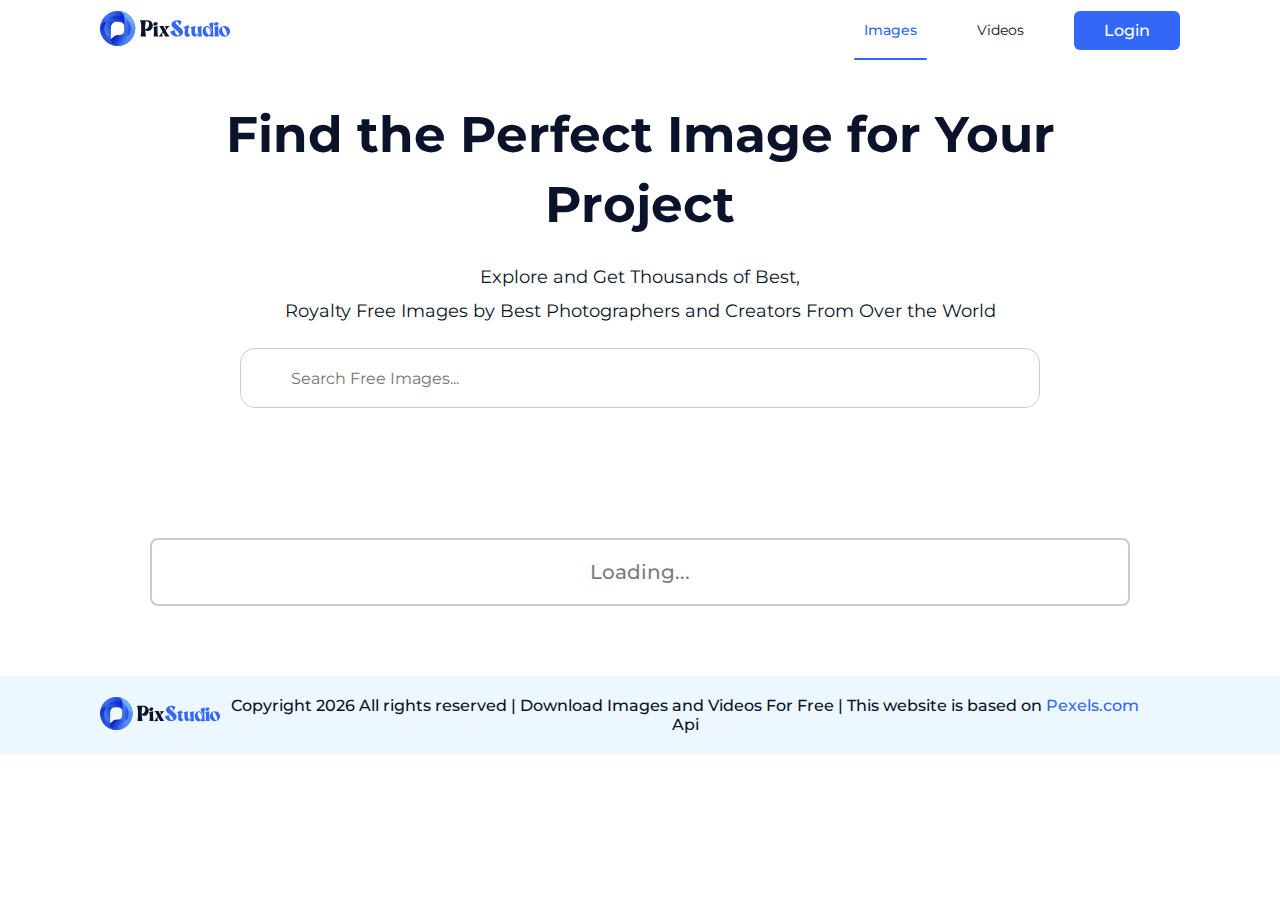
==== index.html @ 45ed2290 "first commit" ====
<!DOCTYPE html>
<html lang="en">
  <head>
    <meta charset="UTF-8" />
    <meta name="viewport" content="width=device-width, initial-scale=1.0" />
    <title>PixStudio - Download Free Images</title>

    <!-- Favicon -->
    <link
      rel="shortcut icon"
      href="./assets/Image/favicon.ico"
      type="image/x-icon"
    />
    <link
      rel="shortcut icon"
      href="./assets/Image/apple-touch-icon.png"
      type="image/x-icon"
    />

    <!-- Flaticon Link -->
    <link
      rel="stylesheet"
      href="https://cdn-uicons.flaticon.com/uicons-regular-rounded/css/uicons-regular-rounded.css"
    />
    <link
      rel="stylesheet"
      href="https://cdn-uicons.flaticon.com/uicons-bold-rounded/css/uicons-bold-rounded.css"
    />
    <link
      rel="stylesheet"
      href="https://cdn-uicons.flaticon.com/uicons-solid-rounded/css/uicons-solid-rounded.css"
    />

    <!-- Css File Link -->
    <link rel="stylesheet" href="./assets/css/images.css" />
    <link rel="stylesheet" href="./assets/css/responsive.css" />
  </head>
  <body>
    <!-- =========================
          Preloader 
    ========================= -->
    <section class="preloader">
      <div class="spinner"></div>
    </section>

    <!-- =========================
          Go To Top Button 
    ========================= -->
    <div class="top-btn">
      <button id="top">
        <i class="fi fi-rr-arrow-small-up"></i>
      </button>
    </div>

    <!-- =========================
          Preview Section 
    ========================= -->
    <section class="preview-image">
      <div class="preview-wrapper">
        <div class="image-preview-container">
          <img src="" id="preview-img" alt="preview-image" />
          <i class="fi fi-br-expand" id="expand"></i>
        </div>

        <div class="image-preview-detail">
          <div class="image-detail-container">
            <span
              >Image Details
              <i style="cursor: pointer" class="fi fi-br-cross close"></i>
            </span>

            <div class="title-photographer">
              <div class="title">
                <p>Title</p>
                <h2 id="title">Title</h2>
              </div>
              <div class="photographer">
                <p>Capture By</p>
                <h2 id="photographer">
                  <i class="uil uil-camera"></i>Photographer
                </h2>
              </div>
            </div>

            <div class="save-like">
              <button><i class="fi fi-br-bookmark"></i></button>
              <button><i class="fi fi-br-heart"></i></button>
            </div>

            <button id="downloadImg">
              <i class="fi fi-sr-download"></i>Download
            </button>
          </div>
        </div>
      </div>
    </section>

    <!-- =========================
          Full Screen Section 
    ========================= -->
    <section class="full-screen">
      <img id="full-screen-img" src="" alt="full-screen-img" />
      <i style="cursor: pointer" class="fi fi-br-cross close-full-screen"></i>
    </section>

    <!-- =========================
          Header Section 
    ========================= -->
    <header class="header">
      <!-- Logo -->
      <div class="logo">
        <a href="./index.html">
          <img src="./assets/Image/Logo.svg" alt="logo" />
        </a>
      </div>

      <!-- =========================
                Navbar 
      ========================= -->
      <nav class="navbar">
        <ul class="nav-links">
          <li class="active"><a href="#">Images</a></li>
          <li><a href="./videos.html">Videos</a></li>
          <!-- <li><a href="#">Contact</a></li> -->
          <a href="./login.html" class="login">Login</a>
        </ul>
      </nav>

      <!-- =========================
                Menu Icon 
      ========================= -->
      <div class="menu-icon">
        <span></span>
        <span></span>
        <span></span>
      </div>
    </header>

    <!-- =========================
            Hero Section 
    ========================= -->
    <section class="hero-section">
      <div class="wrapper">
        <div class="text">
          <h1>Find the Perfect Image for Your Project</h1>
          <p>
            Explore and Get Thousands of Best, <br />
            Royalty Free Images by Best Photographers and Creators From Over the
            World
          </p>
        </div>

        <div class="search-form">
          <i class="fi fi-br-search"></i>
          <input
            type="text"
            placeholder="Search Free Images..."
            id="search-images"
            autocomplete="off"
          />
        </div>
      </div>
    </section>

    <!-- =========================
          Main Gallery Section 
    ========================= -->
    <section class="gallery-section">
      <div class="gallery-wrapper">
        <!-- <div class="img-container">
          <div class="img-details">
            <div class="detail-wrapper">
              <span class="title">Title</span>
              <span class="photographer"><i class="uil uil-camera"></i> Photographer</span>
            </div>
          </div>
          <img src="./assets/Image/Img_1.jpg" alt="image" />
        </div> -->
      </div>
      <div class="btn">
        <button id="load-more">Load More</button>
      </div>
    </section>

    <!-- =========================
          Footer Section 
    ========================= -->
    <footer>
      <div class="logo">
        <a href="./index.html">
          <img src="./assets/Image/Logo.svg" alt="logo" />
        </a>
      </div>
      <div class="text">
        <p>
          Copyright <i class="uil uil-copyright"></i>
          <script>
            document.write(new Date().getFullYear());
          </script>
          All rights reserved | Download Images and Videos For Free | This
          website is based on
          <a href="https://www.pexels.com" target="_blank">Pexels.com</a> Api
        </p>
      </div>

      <div class="social-links">
        <span><i class="uil uil-facebook-f"></i></span>
        <span><i class="uil uil-twitter"></i></span>
        <span><i class="uil uil-instagram"></i></span>
      </div>
    </footer>

    <!-- =========================
        Custom JavaScript File 
    ========================= -->
    <script src="https://cdn.jsdelivr.net/npm/sweetalert2@11"></script>
    <script src="assets/js/script.js" defer></script>
    <script src="./assets/js/imagesApi.js" defer></script>
  </body>
</html>
---- assets/css/images.css ----
@import url("https://fonts.googleapis.com/css2?family=Montserrat:wght@200;300;400;500;600;700;800&display=swap");

* {
  margin: 0;
  padding: 0;
  box-sizing: border-box;
  font-family: "Montserrat", sans-serif;
  list-style: none;
  text-decoration: none;
  outline: none;
}

:root {
  --explore-50: #ecf7ff;
  --explore-100: #dcf0ff;
  --explore-200: #c0e2ff;
  --explore-300: #9acdff;
  --explore-400: #73adff;
  --explore-500: #528cff;
  --explore-600: #3367f8;
  --explore-700: #2652dc;
  --explore-800: #2247b1;
  --explore-900: #24418b;
  --explore-950: #0b132a;
  --grey-color: #7c7c7c;
  --white-color: #fff;
  --border-color: #ccc;
}

::selection {
  background-color: #2652dc;
  color: #fff;
}

::-webkit-scrollbar {
  appearance: none;
  width: 8px;
  height: 8px;
  background-color: #ddd;
  border-radius: 50px;
}
::-webkit-scrollbar-thumb {
  background-color: #ccc;
  border-radius: 50px;
  border: 1px solid #999;
}

html {
  font-size: 62.5%;
  scroll-behavior: smooth;
}

body {
  width: 100%;
  height: 100vh;
  position: relative;
}

/* preloader Section Design */

.preloader {
  position: fixed;
  width: 100%;
  height: 100%;
  background-color: rgba(255, 255, 255, 0.7);
  backdrop-filter: blur(10px);
  z-index: 9999;
  display: flex;
  align-items: center;
  justify-content: center;
  gap: 2rem;
  transition: 0.3s ease-in-out;
}
.preloader.hide-loader {
  opacity: 0;
  visibility: hidden;
  pointer-events: none;
}
.preloader .spinner {
  width: 9rem;
  height: 9rem;
  border: 5px solid var(--explore-950);
  border-radius: 50%;
  border-top: transparent;
  border-right: transparent;
  border-left: transparent;
  animation: spinner 0.5s infinite linear;
}
.preloader span {
  font-size: 3rem;
  font-weight: 600;
  color: var(--explore-950);
}

@keyframes spinner {
  0% {
    transform: rotate(0%);
  }
  100% {
    transform: rotate(360deg);
  }
}

/* Go To Top Button Design */

.top-btn {
  position: fixed;
  bottom: 4rem;
  right: 4rem;
  width: 4rem;
  height: 4rem;
  background-color: var(--white-color);
  box-shadow: 0 0 10px rgba(0, 0, 0, 0.3);
  border-radius: 0.5rem;
  transform: scale(0);
  transition: 0.3s ease-in-out;
}
.top-btn.scroll-top {
  transform: scale(1);
}
.top-btn button {
  width: 100%;
  height: 100%;
  background-color: transparent;
  border: 0;
  cursor: pointer;
}
.top-btn button i {
  font-size: 2.5rem;
  color: var(--explore-950);
}

/* Preview Section Design */

.preview-image {
  position: fixed;
  top: 0;
  left: 0;
  width: 100%;
  height: 100%;
  background-color: rgba(0, 0, 0, 0.7);
  z-index: 999;
  transition: all 0.2s ease-in-out;
  opacity: 0;
  visibility: hidden;
  pointer-events: none;
}
.preview-image.show-preview {
  opacity: 1;
  visibility: visible;
  pointer-events: all;
}
.preview-image .preview-wrapper {
  position: absolute;
  width: 80vw;
  height: 80vh;
  display: flex;
  align-items: center;
  justify-content: space-between;
  background-color: var(--white-color);
  top: 50%;
  left: 50%;
  transform: translate(-50%, -50%);
  border-radius: 3rem;
  overflow: hidden;
}
.preview-wrapper .image-preview-container {
  width: 70%;
  height: 100%;
  background-color: var(--white-color);
  padding: 5rem;
  display: flex;
  align-items: center;
  justify-content: center;
  position: relative;
}
.image-preview-container img {
  width: 80%;
  height: 80%;
  object-fit: contain;
}
.image-preview-container i {
  position: absolute;
  right: 6rem;
  bottom: 6rem;
  font-size: 2rem;
  color: var(--explore-950);
  cursor: pointer;
  padding: 1rem;
  border: 1px solid var(--border-color);
  border-radius: 0.5rem;
  text-align: center;
  line-height: 1rem;
  transition: 0.2s ease-in-out;
}
.image-preview-container i:hover {
  border-color: var(--explore-950);
}

.preview-wrapper .image-preview-detail {
  width: 30%;
  height: 100%;
  background-color: var(--white-color);
  padding: 5rem 5rem 0 0;
}
.image-preview-detail .image-detail-container {
  width: 100%;
  height: 100%;
}

.image-detail-container span {
  width: 100%;
  display: flex;
  align-items: center;
  justify-content: space-between;
  font-size: 1.5rem;
  font-weight: 500;
  color: var(--grey-color);
}
.image-detail-container span i {
  font-size: 2rem;
  color: var(--explore-950);
}
.image-detail-container .title-photographer {
  width: 100%;
  display: flex;
  flex-direction: column;
  margin-top: 1.5rem;
  gap: 1.5rem;
}
.title-photographer .title p,
.title-photographer .photographer p {
  font-size: 1.6rem;
  color: var(--grey-color);
  margin-bottom: 0.8rem;
}
.title-photographer .title h2,
.title-photographer .photographer h2 {
  font-size: 2rem;
  color: var(--explore-950);
}
.title-photographer .photographer h2 {
  display: flex;
  align-items: center;
  gap: 1rem;
}
.title-photographer .photographer i {
  font-size: 2.5rem;
  color: var(--explore-950);
}

.image-detail-container .save-like {
  margin-top: 1.5rem;
  display: flex;
  align-items: center;
  gap: 1.2rem;
}
.save-like button {
  width: 4rem;
  height: 4rem;
  background-color: transparent;
  border: 1px solid var(--border-color);
  border-radius: 0.5rem;
  cursor: pointer;
  text-align: center;
}
.save-like button i {
  font-size: 1.8rem;
  line-height: 4rem;
}

.image-detail-container > button {
  padding: 1.2rem 2.4rem;
  margin-top: 1.5rem;
  font-size: 1.6rem;
  font-weight: 600;
  background-color: var(--explore-600);
  border: 0;
  border-radius: 0.8rem;
  color: var(--white-color);
  display: flex;
  align-items: center;
  gap: 1rem;
  cursor: pointer;
  transition: 0.2s ease-in-out;
}
.image-detail-container > button i {
  font-size: 2rem;
}
.image-detail-container > button:hover {
  background-color: var(--explore-700);
}

/* Full Screen Section Design */

.full-screen {
  position: fixed;
  width: 100%;
  height: 100%;
  top: 0;left: 0;
  z-index: 9999;
  background-color: var(--explore-950);
  opacity: 0;
  visibility: hidden;
  pointer-events: none;
}
.full-screen.open {
  opacity: 1;
  visibility: visible;
  pointer-events: all;
}
.full-screen img {
  width: 100%;
  height: 100%;
  object-fit: contain;
}
.full-screen i {
  position: absolute;
  right: 2rem;
  top: 2rem;
  font-size: 2.5rem;
  color: var(--white-color);
}

/* Header Section Design */

.header {
  position: fixed;
  top: 0;
  left: 0;
  width: 100%;
  height: 6rem;
  background-color: var(--white-color);
  display: flex;
  align-items: center;
  justify-content: space-between;
  padding: 0 10rem;
  /* border-bottom: 1px solid var(--border-color); */
  transition: 0.2s ease-in-out;
  z-index: 1;
}
.header.scroll {
  height: 7rem;
  border: none;
  box-shadow: 0 3px 10px rgba(0, 0, 0, 0.15);
}

.header .logo,
.header .navbar,
.navbar .nav-links,
.nav-links li {
  height: 100%;
  display: flex;
  align-items: center;
}
.header .logo img {
  width: 13rem;
}

/* Header - Navbar Design */

.navbar .nav-links {
  gap: 4rem;
}
.nav-links li {
  position: relative;
  padding: 1rem;
}
.nav-links li::before {
  content: "";
  position: absolute;
  bottom: 0;
  left: 0;
  width: 0;
  height: 2px;
  background-color: var(--explore-600);
  border-radius: 4rem;
  transition: 0.3s ease-in-out;
}
.nav-links li:hover::before {
  width: 100%;
}
.nav-links li.active::before {
  width: 100%;
}
.nav-links li a {
  font-size: 1.4rem;
  font-weight: 400;
  color: var(--explore-950);
  transition: 0.2s ease-in-out;
}
.nav-links li:hover a {
  color: var(--explore-600);
}
.nav-links li.active a {
  color: var(--explore-600);
  font-weight: 500;
}

.nav-links .login {
  padding: 1rem 3rem;
  background-color: var(--explore-600);
  color: var(--white-color);
  font-size: 1.6rem;
  font-weight: 500;
  border-radius: 0.6rem;
  transition: 0.2s ease-in-out;
}
.nav-links .login:hover {
  background-color: var(--explore-700);
}

/* Header - Menu Icon Design */

.header .menu-icon {
  position: relative;
  width: 7rem;
  height: 100%;
  display: flex;
  align-items: center;
  justify-content: center;
  cursor: pointer;
  overflow: hidden;
  display: none;
}
.menu-icon span {
  position: absolute;
  width: 3rem;
  height: 2px;
  background-color: var(--explore-950);
  border-radius: 10rem;
  transition: all 0.1s ease-in-out;
}
.menu-icon span:nth-child(1) {
  transform: translateY(-8px);
}
.menu-icon.active span:nth-child(1) {
  transform: rotate(45deg);
}
.menu-icon span:nth-child(2) {
  transform: translateY(8px);
}
.menu-icon.active span:nth-child(2) {
  transform: rotate(315deg);
}
.menu-icon.active span:nth-child(3) {
  transform: scale(0);
}

/* Hero Section Design */

.hero-section {
  width: 100%;
  padding: 10rem 0 5rem;
  display: flex;
  align-items: center;
  justify-content: center;
}
.hero-section .wrapper {
  max-width: 100rem;
  width: 100%;
  text-align: center;
  display: flex;
  flex-direction: column;
  align-items: center;
  justify-content: center;
  transition: all 0.3s ease-in-out;
}
.wrapper .text h1 {
  font-size: 5rem;
  color: var(--explore-950);
  line-height: 7rem;
  margin-bottom: 2rem;
  transition: all 0.3s ease-in-out;
}
.wrapper .text p {
  font-size: 1.8rem;
  line-height: 3.4rem;
  color: var(--explore-950);
  margin-bottom: 2rem;
  transition: all 0.3s ease-in-out;
}

.wrapper .search-form {
  position: relative;
  width: 80rem;
  height: 6rem;
  border-radius: 1.5rem;
  border: 1px solid var(--border-color);
  transition: all 0.3s ease-in-out;
}
.search-form i {
  position: absolute;
  top: 50%;
  left: 1.5rem;
  transform: translateY(-50%);
  font-size: 2rem;
  color: var(--grey-color);
}
.search-form input {
  position: absolute;
  top: 0;
  left: 0;
  width: 100%;
  height: 100%;
  background-color: transparent;
  border: 0;
  padding: 0 5rem;
  font-size: 1.6rem;
  font-weight: 400;
  color: var(--explore-950);
}

/* Main Gallery Section Design */

.gallery-section {
  width: 100%;
  padding: 0 15rem;
  margin-top: 5rem;
  display: flex;
  flex-direction: column;
  align-items: center;
  justify-content: center;
  gap: 3rem;
  transition: 0.3s ease-in-out;
}
.gallery-section .gallery-wrapper {
  width: 100%;
  overflow-y: auto;
  columns: 3 34rem;
  gap: 3rem;
  transition: 0.3s ease-in-out;
}
.gallery-wrapper .img-container {
  width: 100%;
  margin-bottom: 3rem;
  border-radius: 2rem;
  position: relative;
  overflow: hidden;
  cursor: pointer;
}
.img-container img {
  width: 100%;
  height: 100%;
  border-radius: 2rem;
  object-fit: cover;
  transition: 0.3s ease-in-out;
}

.gallery-wrapper .img-container:hover .img-details {
  bottom: 3px;
}

.img-container .img-details {
  position: absolute;
  width: 100%;
  left: 0;
  bottom: -400px;
  border-radius: 0 0 2rem 2rem;
  display: flex;
  flex-direction: column;
  justify-content: space-between;
  transition: bottom 0.3s ease-in-out;
  background: linear-gradient(to top, rgba(0, 0, 0, 0.7), transparent);
}
.img-details .detail-wrapper {
  width: 100%;
  padding: 1.5rem 0;
  text-align: center;
  display: flex;
  flex-direction: column;
  gap: 1rem;
}
.detail-wrapper .title {
  font-size: 1.8rem;
  font-weight: 600;
  color: var(--white-color);
}
.detail-wrapper .photographer {
  display: flex;
  align-items: center;
  justify-content: center;
  gap: 1rem;
  font-size: 1.8rem;
  font-weight: 500;
  color: var(--white-color);
  text-align: center;
}
.detail-wrapper .photographer i {
  font-size: 3rem;
}

.gallery-section .btn {
  width: 100%;
}
.gallery-section .btn #load-more {
  width: 100%;
  padding: 2rem;
  border: 2px solid var(--border-color);
  border-radius: 0.8rem;
  color: var(--grey-color);
  background-color: transparent;
  font-size: 2rem;
  font-weight: 500;
  margin-bottom: 2rem;
  cursor: pointer;
  transition: 0.2s ease-in-out;
}
.gallery-section .btn #load-more:hover {
  border-color: var(--explore-950);
  color: var(--explore-950);
}

/* Footer Design */

footer {
  width: 100%;
  padding: 2rem 10rem;
  background-color: var(--explore-50);
  display: flex;
  align-items: center;
  justify-content: space-between;
  margin-top: 5rem;
}
footer .logo {
  height: 100%;
}
footer .logo img {
  width: 12rem;
}
footer .text p {
  text-align: center;
  font-size: 1.6rem;
  font-weight: 500;
  color: var(--explore-950);
}
.text a {
  color: var(--explore-600);
}
footer .social-links {
  height: 100%;
  display: flex;
  align-items: center;
  gap: 1.5rem;
}
.social-links span i {
  font-size: 1.8rem;
  cursor: pointer;
  transition: 0.2s ease;
}
.social-links span i:hover {
  color: var(--explore-600);
}
---- assets/css/responsive.css ----
:root {
  --explore-50: #ecf7ff;
  --explore-100: #dcf0ff;
  --explore-200: #c0e2ff;
  --explore-300: #9acdff;
  --explore-400: #73adff;
  --explore-500: #528cff;
  --explore-600: #3367f8;
  --explore-700: #2652dc;
  --explore-800: #2247b1;
  --explore-900: #24418b;
  --explore-950: #0b132a;
  --grey-color: #7c7c7c;
  --white-color: #fff;
  --border-color: #ccc;
}

html {
  font-size: 62.5%;
  scroll-behavior: smooth;
}

@media screen and (max-width: 1200px) {
  .top-btn {
    width: 3rem;
    height: 3rem;
    right: 2.5rem;
    z-index: 999;
  }
  .header {
    padding: 0 5rem;
  }
  .gallery-section {
    padding: 0 7.5rem;
  }
  footer {
    flex-direction: column;
    gap: 2rem;
  }
}
@media screen and (max-width: 900px) {
  .hero-section {
    padding: 10rem 0 2.5rem;
  }
  .hero-section .wrapper {
    max-width: 60rem;
    width: 100%;
  }
  .hero-section .wrapper .text h1 {
    font-size: 4rem;
    line-height: 5rem;
  }
  .hero-section .wrapper .text p {
    font-size: 1.5rem;
    line-height: 2.8rem;
  }
  .wrapper .search-form {
    width: 55rem;
  }
  footer {
    flex-direction: column;
    gap: 2rem;
  }
  footer .text p {
    font-size: 1.4rem;
  }
}
@media screen and (max-width: 750px) {
  .header {
    padding: 0 2.5rem;
  }
  .header .menu-icon {
    display: block;
    display: flex;
    align-items: center;
    justify-content: flex-end;
  }
  .header .navbar {
    position: absolute;
    top: -700%;
    left: 0;
    width: 100vw;
    height: 40rem;
    padding: 2rem;
    background-color: var(--white-color);
    transition: 0.3s ease-in-out;
    z-index: -1;
  }
  .header .navbar.open {
    top: 100%;
  }
  .navbar .nav-links {
    width: 100%;
    height: 100%;
    display: flex;
    flex-direction: column;
    align-items: center;
    justify-content: center;
  }
  .nav-links li {
    width: 20%;
    height: 5rem;
    display: flex;
    align-items: center;
    justify-content: center;
    text-align: center;
  }
  .nav-links li a {
    font-size: 1.8rem;
  }
  .nav-links a {
    width: 20%;
    height: 5rem;
    display: flex;
    align-items: center;
    justify-content: center;
  }
  .hero-section {
    padding: 10rem 0 1.25rem;
  }
  .gallery-section {
    padding: 0 3.75rem;
  }
  footer .text p {
    font-size: 1.2rem;
  }
}

@media screen and (max-width: 600px) {
  .hero-section .wrapper {
    max-width: 50rem;
    width: 100%;
  }
  .hero-section .wrapper .text h1 {
    font-size: 2.5rem;
    line-height: 3rem;
  }
  .hero-section .wrapper .text p {
    font-size: 1.2rem;
    line-height: 1.8rem;
  }
  .wrapper .search-form {
    width: 100%;
  }
}

@media screen and (max-width: 480px) {
  .hero-section .wrapper {
    max-width: 40rem;
    width: 100%;
  }
  .hero-section .wrapper .text h1 {
    font-size:2rem;
    line-height: 2.4rem;
  }
  .hero-section .wrapper .text p {
    font-size: 1.2rem;
    line-height: 1.8rem;
  }
  .wrapper .search-form {
    width: 100%;
  }
}
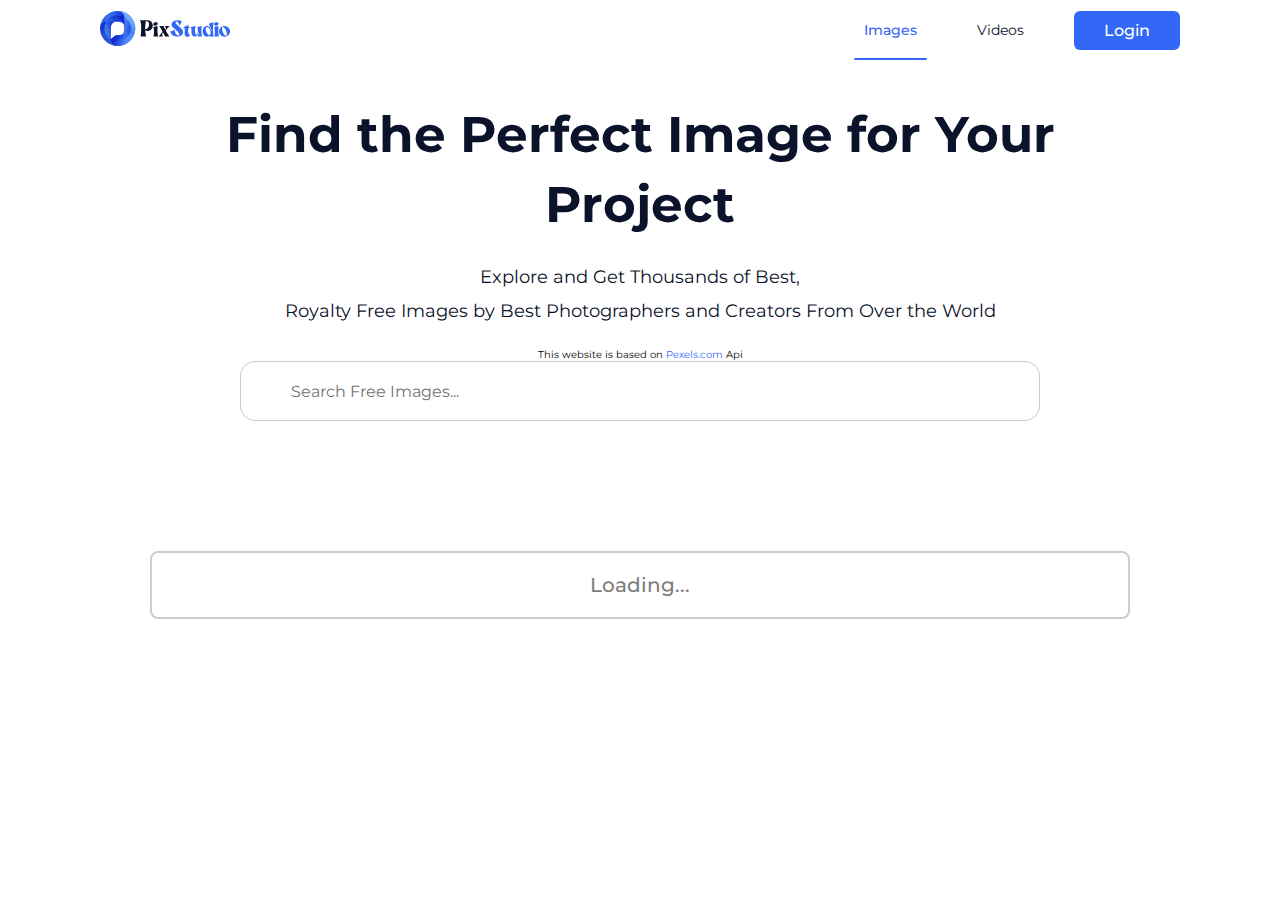
==== commit 4488c0ca: ".../..." ====
--- a/index.html
+++ b/index.html
@@ -63,11 +63,9 @@
         </div>
 
         <div class="image-preview-detail">
+          <i class="fi fi-br-cross close"></i>
           <div class="image-detail-container">
-            <span
-              >Image Details
-              <i style="cursor: pointer" class="fi fi-br-cross close"></i>
-            </span>
+            <span>Image Details </span>
 
             <div class="title-photographer">
               <div class="title">
@@ -122,7 +120,7 @@
           <li class="active"><a href="#">Images</a></li>
           <li><a href="./videos.html">Videos</a></li>
           <!-- <li><a href="#">Contact</a></li> -->
-          <a href="./login.html" class="login">Login</a>
+          <a href="http://localhost/pixstudio/login.php" class="login">Login</a>
         </ul>
       </nav>
 
@@ -148,10 +146,15 @@
             Royalty Free Images by Best Photographers and Creators From Over the
             World
           </p>
+          <span
+            >This website is based on
+            <a href="https://www.pexels.com" target="_blank">Pexels.com</a>
+            Api</span
+          >
         </div>
 
         <div class="search-form">
-          <i class="fi fi-br-search"></i>
+          <i class="fi fi-rr-search"></i>
           <input
             type="text"
             placeholder="Search Free Images..."
@@ -184,7 +187,7 @@
 
     <!-- =========================
           Footer Section 
-    ========================= -->
+    ========================= 
     <footer>
       <div class="logo">
         <a href="./index.html">
@@ -208,7 +211,7 @@
         <span><i class="uil uil-twitter"></i></span>
         <span><i class="uil uil-instagram"></i></span>
       </div>
-    </footer>
+    </footer> -->
 
     <!-- =========================
         Custom JavaScript File 
--- a/assets/css/images.css
+++ b/assets/css/images.css
@@ -202,10 +202,19 @@
   height: 100%;
   background-color: var(--white-color);
   padding: 5rem 5rem 0 0;
+  position: relative;
 }
 .image-preview-detail .image-detail-container {
   width: 100%;
   height: 100%;
+}
+.image-preview-detail .close {
+  font-size: 2rem;
+  color: var(--explore-950);
+  position: absolute;
+  right: 5rem;
+  top: 5rem;
+  cursor: pointer;
 }
 
 .image-detail-container span {
@@ -217,10 +226,7 @@
   font-weight: 500;
   color: var(--grey-color);
 }
-.image-detail-container span i {
-  font-size: 2rem;
-  color: var(--explore-950);
-}
+
 .image-detail-container .title-photographer {
   width: 100%;
   display: flex;
--- a/assets/css/responsive.css
+++ b/assets/css/responsive.css
@@ -20,7 +20,16 @@
   scroll-behavior: smooth;
 }
 
-@media screen and (max-width: 1200px) {
+/* @media screen and (max-width: 1200px) {
+  .container .login-wrapper {
+    width: 50%;
+  }
+  .container .slider-container {
+    width: 50%;
+  }
+} */
+
+@media screen and (max-width: 1024px) {
   .top-btn {
     width: 3rem;
     height: 3rem;
@@ -33,39 +42,41 @@
   .gallery-section {
     padding: 0 7.5rem;
   }
+  .preview-image .preview-wrapper {
+    width: 90vw;
+  }
+  .preview-wrapper .image-preview-container {
+    width: 60%;
+  }
+  .preview-wrapper .image-preview-detail {
+    width: 40%;
+  }
+
+  .login-form .social-media-login {
+    width: 100%;
+  }
+  .login-form form .input-field {
+    width: 100%;
+  }
+  .login-form form a {
+    width: 100%;
+  }
+  .login-form .loginBtn {
+    width: 100%;
+  }
+  .container .login-wrapper {
+    width: 50%;
+  }
+  .container .slider-container {
+    width: 50%;
+  }
+
   footer {
     flex-direction: column;
     gap: 2rem;
   }
 }
-@media screen and (max-width: 900px) {
-  .hero-section {
-    padding: 10rem 0 2.5rem;
-  }
-  .hero-section .wrapper {
-    max-width: 60rem;
-    width: 100%;
-  }
-  .hero-section .wrapper .text h1 {
-    font-size: 4rem;
-    line-height: 5rem;
-  }
-  .hero-section .wrapper .text p {
-    font-size: 1.5rem;
-    line-height: 2.8rem;
-  }
-  .wrapper .search-form {
-    width: 55rem;
-  }
-  footer {
-    flex-direction: column;
-    gap: 2rem;
-  }
-  footer .text p {
-    font-size: 1.4rem;
-  }
-}
-@media screen and (max-width: 750px) {
+@media screen and (max-width: 768px) {
   .header {
     padding: 0 2.5rem;
   }
@@ -116,17 +127,46 @@
     justify-content: center;
   }
   .hero-section {
-    padding: 10rem 0 1.25rem;
+    padding: 10rem 0 2.5rem;
+  }
+  .hero-section .wrapper {
+    max-width: 60rem;
+    width: 100%;
+  }
+  .hero-section .wrapper .text h1 {
+    font-size: 4rem;
+    line-height: 5rem;
+  }
+  .hero-section .wrapper .text p {
+    font-size: 1.5rem;
+    line-height: 2.8rem;
+  }
+  .wrapper .search-form {
+    width: 55rem;
   }
   .gallery-section {
     padding: 0 3.75rem;
   }
+
+  .social-media-login button {
+    width: 15rem;
+  }
+  .container .login-wrapper {
+    width: 100%;
+  }
+  .container .slider-container {
+    display: none;
+  }
+  footer {
+    flex-direction: column;
+    gap: 2rem;
+  }
   footer .text p {
-    font-size: 1.2rem;
-  }
-}
-
-@media screen and (max-width: 600px) {
+    font-size: 1.4rem;
+  }
+}
+
+@media screen and (max-width: 640px) {
   .hero-section .wrapper {
     max-width: 50rem;
     width: 100%;
@@ -145,19 +185,84 @@
 }
 
 @media screen and (max-width: 480px) {
+  .header {
+    padding: 0 1.172rem;
+  }
+  .nav-links li {
+    width: 40%;
+    height: 5rem;
+    display: flex;
+    align-items: center;
+    justify-content: center;
+    text-align: center;
+  }
+  .nav-links a {
+    width: 40%;
+    height: 5rem;
+    display: flex;
+    align-items: center;
+    justify-content: center;
+  }
   .hero-section .wrapper {
     max-width: 40rem;
     width: 100%;
   }
   .hero-section .wrapper .text h1 {
-    font-size:2rem;
+    font-size: 2.2rem;
     line-height: 2.4rem;
   }
   .hero-section .wrapper .text p {
     font-size: 1.2rem;
     line-height: 1.8rem;
   }
-  .wrapper .search-form {
-    width: 100%;
-  }
-}
+  .hero-section .wrapper .text span {
+    font-size: 1.2rem;
+    line-height: 1.8rem;
+  }
+  .wrapper .search-form {
+    width: 100%;
+  }
+  .gallery-section {
+    padding: 0 1.172rem;
+  }
+
+  .container .login-wrapper {
+    padding: 4rem;
+  }
+}
+
+@media screen and (max-width: 320px) {
+  .nav-links li {
+    width: 60%;
+    height: 5rem;
+    display: flex;
+    align-items: center;
+    justify-content: center;
+    text-align: center;
+  }
+  .nav-links a {
+    width: 60%;
+    height: 5rem;
+    display: flex;
+    align-items: center;
+    justify-content: center;
+  }
+  .hero-section .wrapper {
+    max-width: 30rem;
+    width: 100%;
+  }
+  .hero-section .wrapper .text h1 {
+    font-size: 1.8rem;
+    line-height: 2.4rem;
+  }
+  .hero-section .wrapper .text p {
+    font-size: 1.2rem;
+    line-height: 1.8rem;
+  }
+  .wrapper .search-form {
+    width: 90%;
+  }
+  .container .login-wrapper {
+    padding: 1rem;
+  }
+}
